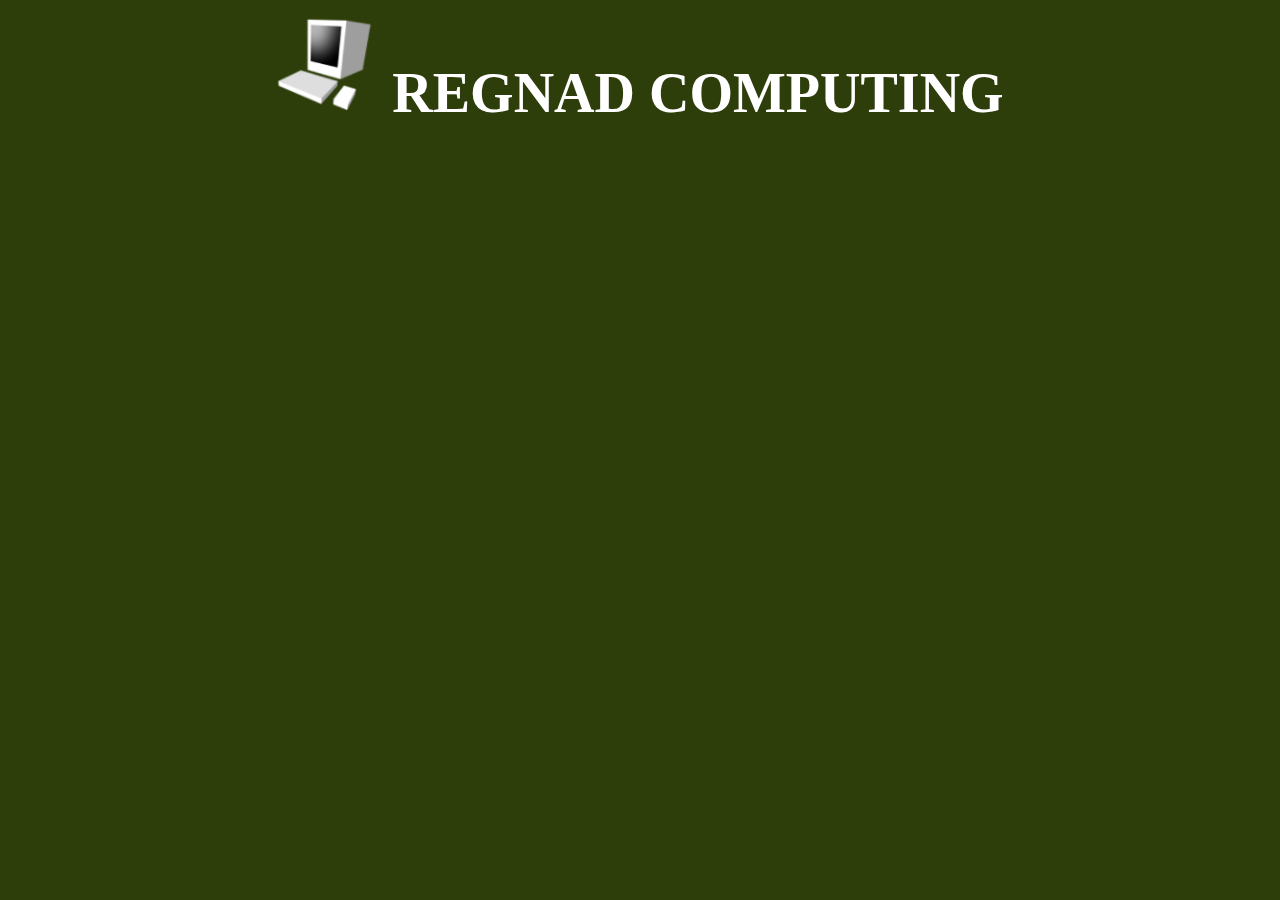
==== index.html @ 475e6f12 "added embed image" ====
<!DOCTYPE html>
<html lang="en">
<head>
    <meta charset="UTF-8">
    <meta http-equiv="X-UA-Compatible" content="IE=edge">
    <meta name="viewport" content="width=device-width, initial-scale=1.0">
    <meta property="og:image" content="images/regnad-logo.png">
    <title>Regnad Computing</title>
    <link rel="stylesheet" href="css/index.css">
    <link rel="icon" href="images/regnad-logo.png">
</head>
<body>
    <div class="regnad-header">
        <img src="images/regnad-logo.png">
        <h1 id="header">REGNAD COMPUTING</h1>
    </div>
</body>
</html>
---- css/index.css ----
* {
  margin: 0rem;
  padding: 0rem;
}

body {
  background-color: #2e3e0b;
}

.regnad-header {
  display: block;
  margin-left: auto;
  margin-right: auto;
  margin-top: 1rem;
  max-width: 52rem;
  text-align: center;
  -webkit-box-align: center;
      -ms-flex-align: center;
          align-items: center;
}

.regnad-header #header {
  display: inline-block;
  font-family: 'Times New Roman', Times, serif;
  color: white;
  font-size: 350%;
  margin-left: 1rem;
}

.regnad-header img {
  max-width: 6rem;
  display: inline-block;
}
/*# sourceMappingURL=index.css.map */
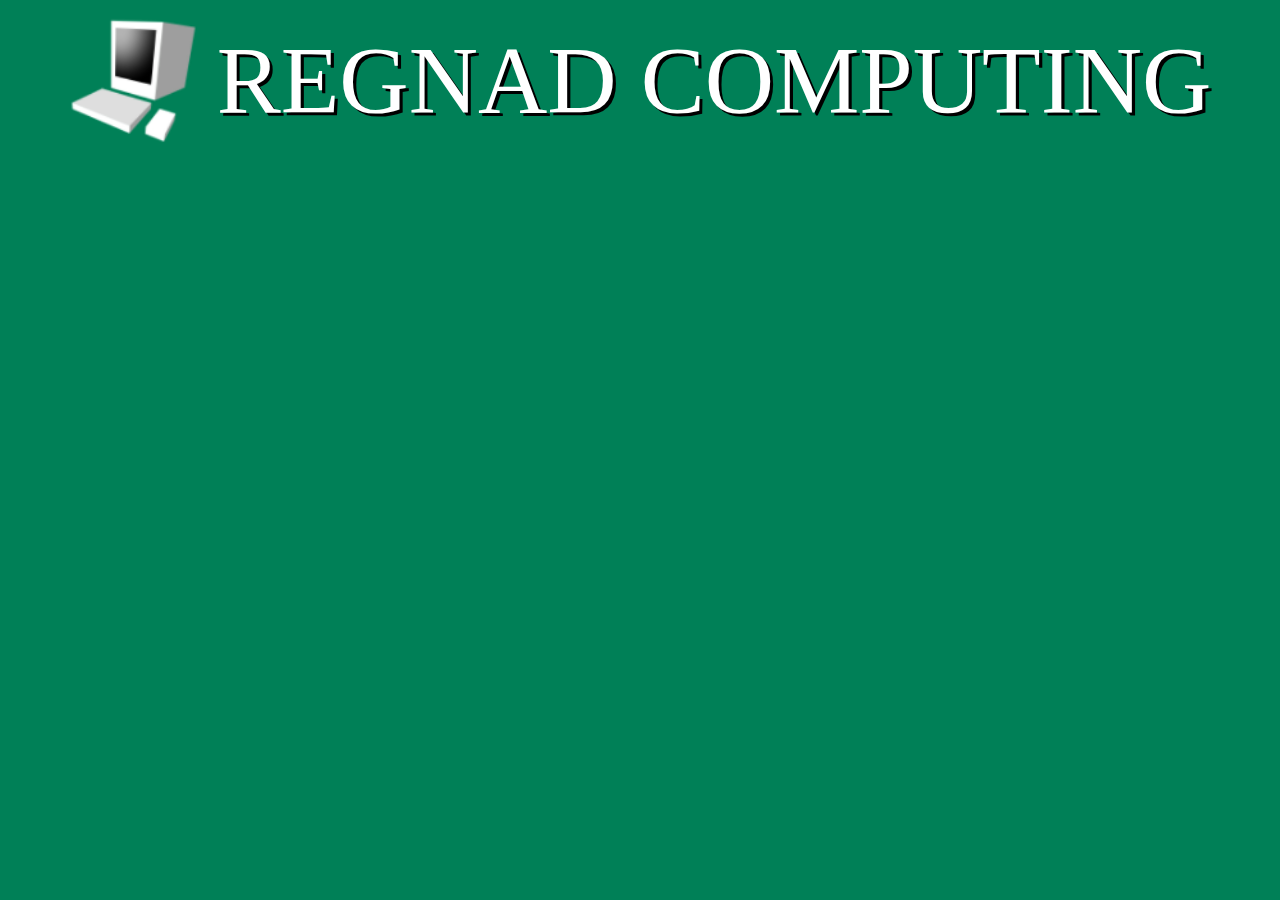
==== commit 2cb9d9d7: "Fixed text align, fixed background color, increased font and image size" ====
--- a/index.html
+++ b/index.html
@@ -4,7 +4,7 @@
     <meta charset="UTF-8">
     <meta http-equiv="X-UA-Compatible" content="IE=edge">
     <meta name="viewport" content="width=device-width, initial-scale=1.0">
-    <meta property="og:image" content="images/regnad-logo.png">
+    <meta property="image" content="images/regnad-logo.png">
     <title>Regnad Computing</title>
     <link rel="stylesheet" href="css/index.css">
     <link rel="icon" href="images/regnad-logo.png">
--- a/css/index.css
+++ b/css/index.css
@@ -4,7 +4,7 @@
 }
 
 body {
-  background-color: #2e3e0b;
+  background-color: #008057;
 }
 
 .regnad-header {
@@ -12,23 +12,23 @@
   margin-left: auto;
   margin-right: auto;
   margin-top: 1rem;
-  max-width: 52rem;
   text-align: center;
-  -webkit-box-align: center;
-      -ms-flex-align: center;
-          align-items: center;
 }
 
 .regnad-header #header {
   display: inline-block;
   font-family: 'Times New Roman', Times, serif;
   color: white;
-  font-size: 350%;
+  font-size: 600%;
   margin-left: 1rem;
+  vertical-align: middle;
+  font-weight: lighter;
+  text-shadow: 0.2rem 0.2rem 0rem black;
 }
 
 .regnad-header img {
-  max-width: 6rem;
+  width: 8rem;
   display: inline-block;
+  vertical-align: middle;
 }
 /*# sourceMappingURL=index.css.map */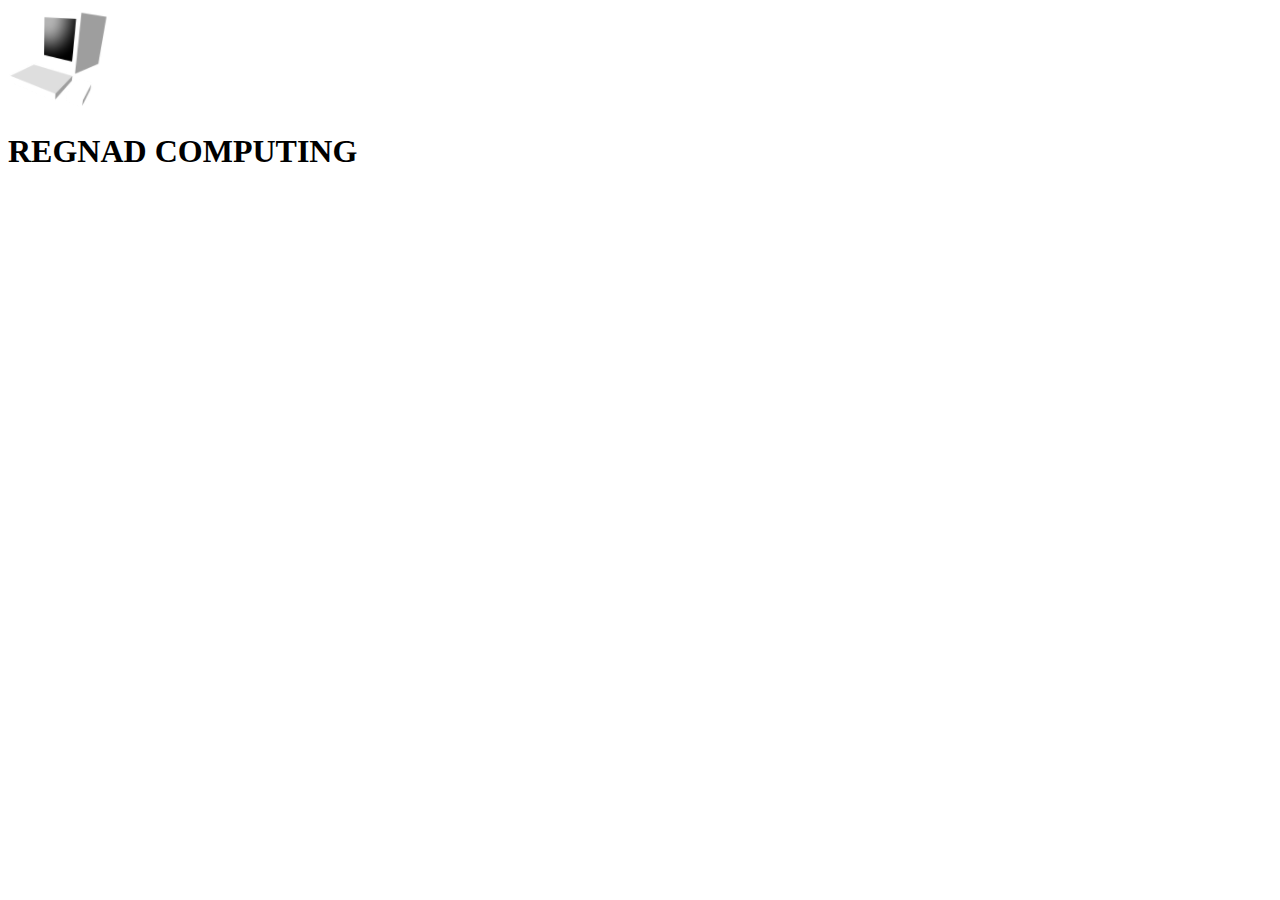
==== commit e7202321: "Updated meta data to try to make embeds work" ====
--- a/index.html
+++ b/index.html
@@ -5,9 +5,27 @@
     <meta http-equiv="X-UA-Compatible" content="IE=edge">
     <meta name="viewport" content="width=device-width, initial-scale=1.0">
     <meta property="image" content="images/regnad-logo.png">
+    <!-- HTML Meta Tags -->
     <title>Regnad Computing</title>
-    <link rel="stylesheet" href="css/index.css">
-    <link rel="icon" href="images/regnad-logo.png">
+    <meta name="description" content="Welcome to Regnad Computing, world leader in Artificial Intelligence!">
+
+    <!-- Google / Search Engine Tags -->
+    <meta itemprop="name" content="Regnad Computing">
+    <meta itemprop="description" content="Welcome to Regnad Computing, world leader in Artificial Intelligence!">
+    <meta itemprop="image" content="https://trupotato.github.io/Regnad-Computing/images/Capture.PNG">
+
+    <!-- Facebook Meta Tags -->
+    <meta property="og:url" content="https://trupotato.github.io/Regnad-Computing">
+    <meta property="og:type" content="website">
+    <meta property="og:title" content="Regnad Computing">
+    <meta property="og:description" content="Welcome to Regnad Computing, world leader in Artificial Intelligence!">
+    <meta property="og:image" content="https://trupotato.github.io/Regnad-Computing/images/Capture.PNG">
+
+    <!-- Twitter Meta Tags -->
+    <meta name="twitter:card" content="summary_large_image">
+    <meta name="twitter:title" content="Regnad Computing">
+    <meta name="twitter:description" content="Welcome to Regnad Computing, world leader in Artificial Intelligence!">
+    <meta name="twitter:image" content="https://trupotato.github.io/Regnad-Computing/images/Capture.PNG">
 </head>
 <body>
     <div class="regnad-header">
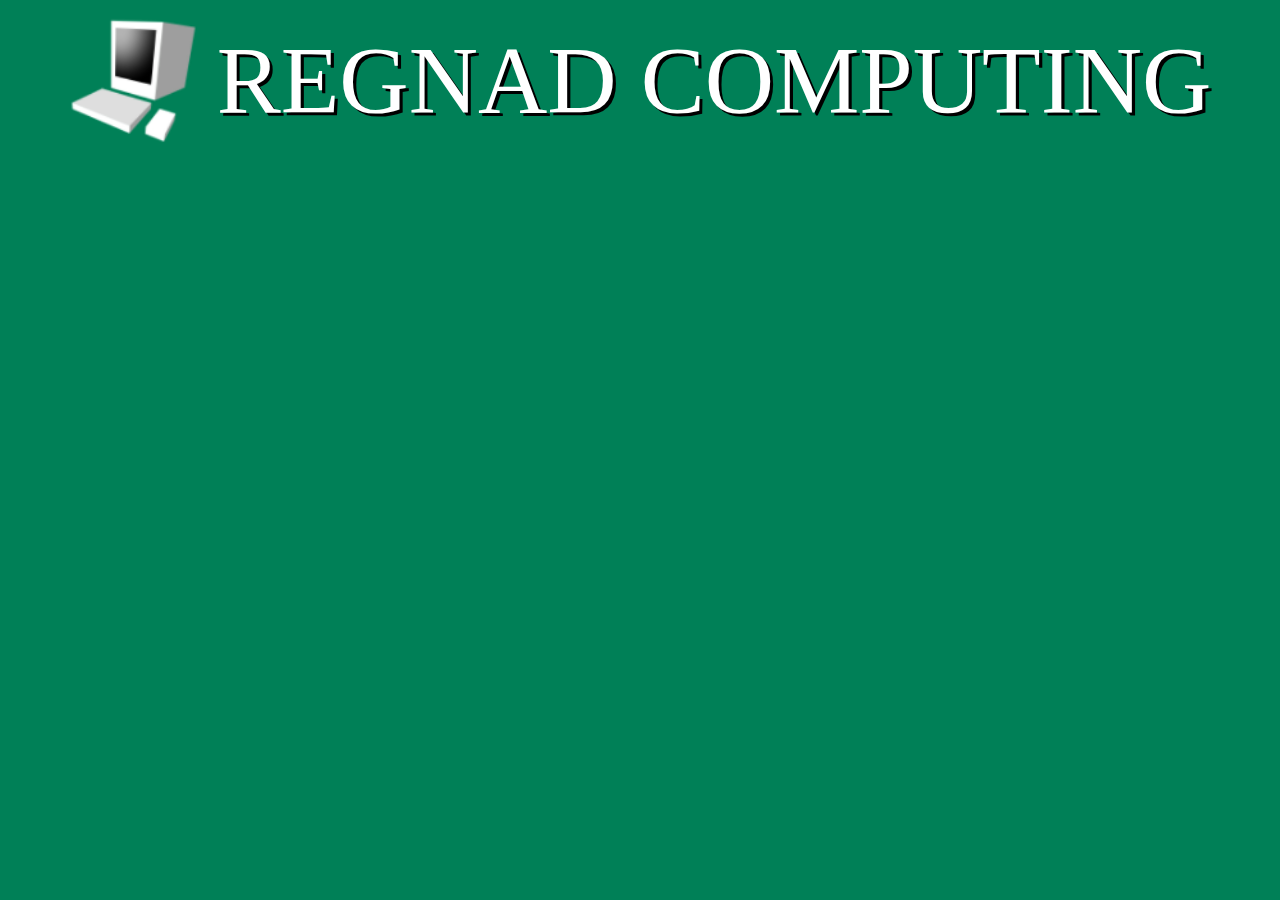
==== commit c66ca3f2: "Broke CSS, fixed <<;" ====
--- a/index.html
+++ b/index.html
@@ -26,6 +26,8 @@
     <meta name="twitter:title" content="Regnad Computing">
     <meta name="twitter:description" content="Welcome to Regnad Computing, world leader in Artificial Intelligence!">
     <meta name="twitter:image" content="https://trupotato.github.io/Regnad-Computing/images/Capture.PNG">
+    <link rel="stylesheet" href="css/index.css">
+    <link rel="icon" href="images/Capture.PNG">
 </head>
 <body>
     <div class="regnad-header">
--- a/css/index.css
+++ b/css/index.css
@@ -0,0 +1,34 @@
+* {
+  margin: 0rem;
+  padding: 0rem;
+}
+
+body {
+  background-color: #008057;
+}
+
+.regnad-header {
+  display: block;
+  margin-left: auto;
+  margin-right: auto;
+  margin-top: 1rem;
+  text-align: center;
+}
+
+.regnad-header #header {
+  display: inline-block;
+  font-family: 'Times New Roman', Times, serif;
+  color: white;
+  font-size: 600%;
+  margin-left: 1rem;
+  vertical-align: middle;
+  font-weight: lighter;
+  text-shadow: 0.2rem 0.2rem 0rem black;
+}
+
+.regnad-header img {
+  width: 8rem;
+  display: inline-block;
+  vertical-align: middle;
+}
+/*# sourceMappingURL=index.css.map */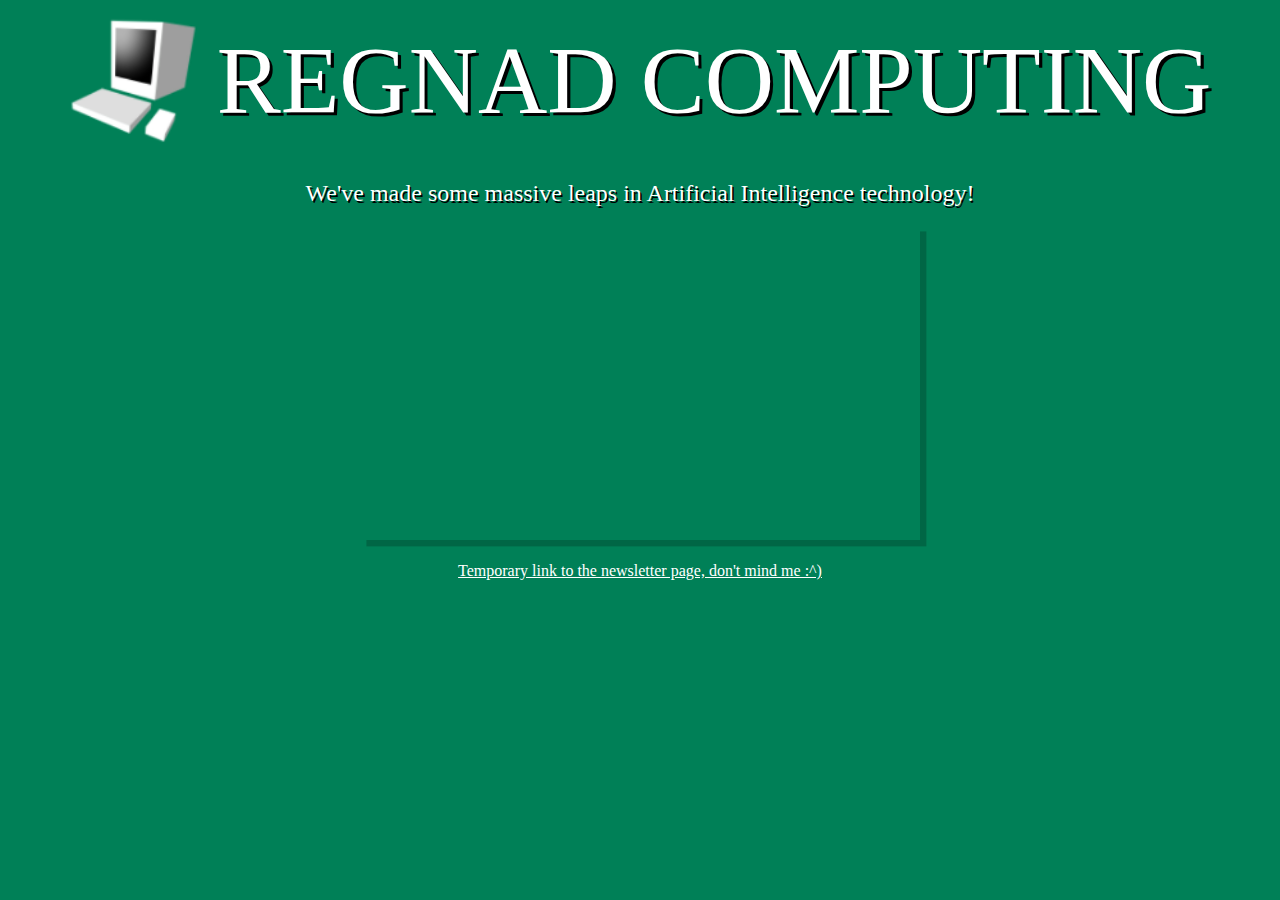
==== commit 40e3c06b: "Added Newsletter page" ====
--- a/index.html
+++ b/index.html
@@ -27,12 +27,25 @@
     <meta name="twitter:description" content="Welcome to Regnad Computing, world leader in Artificial Intelligence!">
     <meta name="twitter:image" content="https://trupotato.github.io/Regnad-Computing/images/Capture.PNG">
     <link rel="stylesheet" href="css/index.css">
-    <link rel="icon" href="images/Capture.PNG">
+    <link rel="icon" href="images/regnad-logo.png">
 </head>
 <body>
     <div class="regnad-header">
         <img src="images/regnad-logo.png">
         <h1 id="header">REGNAD COMPUTING</h1>
     </div>
+
+    <br>
+    <br>
+
+    <div class="video">
+        <h2 id="advancements">We've made some massive leaps in Artificial Intelligence technology!</h3>
+        <br>
+        <iframe id="ai-advancements" width="560" height="315" src="https://www.youtube.com/embed/2zOtDvHP8Kw?controls=0" title="YouTube video player" frameborder="0" allow="accelerometer; clipboard-write; encrypted-media; gyroscope; picture-in-picture" allowfullscreen></iframe>
+    </div>
+
+    <br>
+
+    <a style="color: white; text-align: center; margin-left: auto; margin-right: auto; display: block" href="newsletter.html">Temporary link to the newsletter page, don't mind me :^)</a>
 </body>
 </html>--- a/css/index.css
+++ b/css/index.css
@@ -31,4 +31,88 @@
   display: inline-block;
   vertical-align: middle;
 }
+
+#newsletter {
+  background-color: white;
+  margin-top: 0rem;
+  padding-top: 1rem;
+  padding-bottom: 1rem;
+}
+
+#newsletter #header {
+  color: black;
+  text-shadow: 0.2rem 0.2rem 0rem rgba(0, 0, 0, 0.2);
+}
+
+#update {
+  display: inline-block;
+  font-family: 'Times New Roman', Times, serif;
+  text-shadow: 0.1rem 0.1rem 0rem rgba(0, 0, 0, 0.2);
+}
+
+.video {
+  display: block;
+  margin-left: auto;
+  margin-right: auto;
+  text-align: center;
+}
+
+#ai-advancements {
+  -webkit-box-shadow: 0.4rem 0.4rem 0rem rgba(0, 0, 0, 0.2);
+          box-shadow: 0.4rem 0.4rem 0rem rgba(0, 0, 0, 0.2);
+}
+
+#advancements {
+  color: white;
+  text-shadow: 0.1rem 0.1rem 0rem black;
+  font-family: 'Times New Roman', Times, serif;
+  font-weight: lighter;
+}
+
+.body1 {
+  display: block;
+  margin-top: 1rem;
+}
+
+#para1, #para2 {
+  display: inline-block;
+  color: white;
+  max-width: 22rem;
+  font-family: 'Times New Roman', Times, serif;
+  font-size: 150%;
+  line-height: 2rem;
+}
+
+#para1 {
+  float: left;
+  margin-left: 25rem;
+}
+
+#para2 {
+  float: left;
+  margin-top: 0rem;
+  margin-left: 5rem;
+}
+
+#para3 {
+  float: right;
+  margin-right: 25rem;
+  color: black;
+  background-color: white;
+  padding: 0.5rem;
+  text-align: center;
+  max-width: 12rem;
+  font-family: 'Times New Roman', Times, serif;
+  font-size: 125%;
+  line-height: 2rem;
+}
+
+.month-advancements {
+  float: left;
+  margin-left: 25rem;
+  margin-top: 1rem;
+  background-color: white;
+  font-family: 'Times New Roman', Times, serif;
+  padding: 0.5rem;
+}
 /*# sourceMappingURL=index.css.map */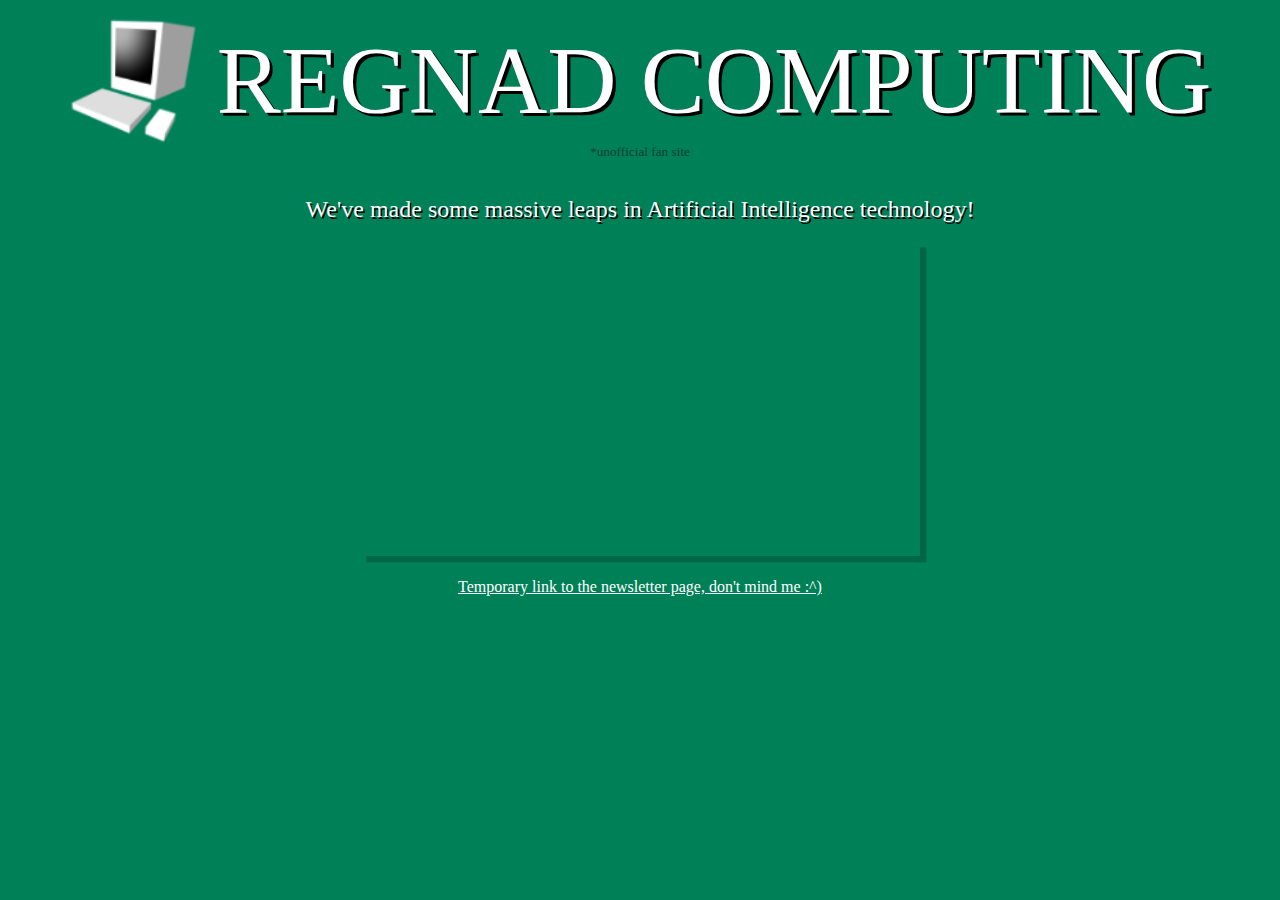
==== commit 65bf0068: "added disclaimer" ====
--- a/index.html
+++ b/index.html
@@ -33,6 +33,7 @@
     <div class="regnad-header">
         <img src="images/regnad-logo.png">
         <h1 id="header">REGNAD COMPUTING</h1>
+        <h5 id="disclaimer">*unofficial fan site</h5>
     </div>
 
     <br>
--- a/css/index.css
+++ b/css/index.css
@@ -7,7 +7,7 @@
   background-color: #008057;
 }
 
-.regnad-header {
+.regnad-header, #newsletter {
   display: block;
   margin-left: auto;
   margin-right: auto;
@@ -15,7 +15,7 @@
   text-align: center;
 }
 
-.regnad-header #header {
+.regnad-header #header, #newsletter #header {
   display: inline-block;
   font-family: 'Times New Roman', Times, serif;
   color: white;
@@ -26,7 +26,7 @@
   text-shadow: 0.2rem 0.2rem 0rem black;
 }
 
-.regnad-header img {
+.regnad-header img, #newsletter img {
   width: 8rem;
   display: inline-block;
   vertical-align: middle;
@@ -115,4 +115,10 @@
   font-family: 'Times New Roman', Times, serif;
   padding: 0.5rem;
 }
+
+#disclaimer {
+  color: #0d3f2f;
+  font-family: 'Times New Roman', Times, serif;
+  font-weight: lighter;
+}
 /*# sourceMappingURL=index.css.map */